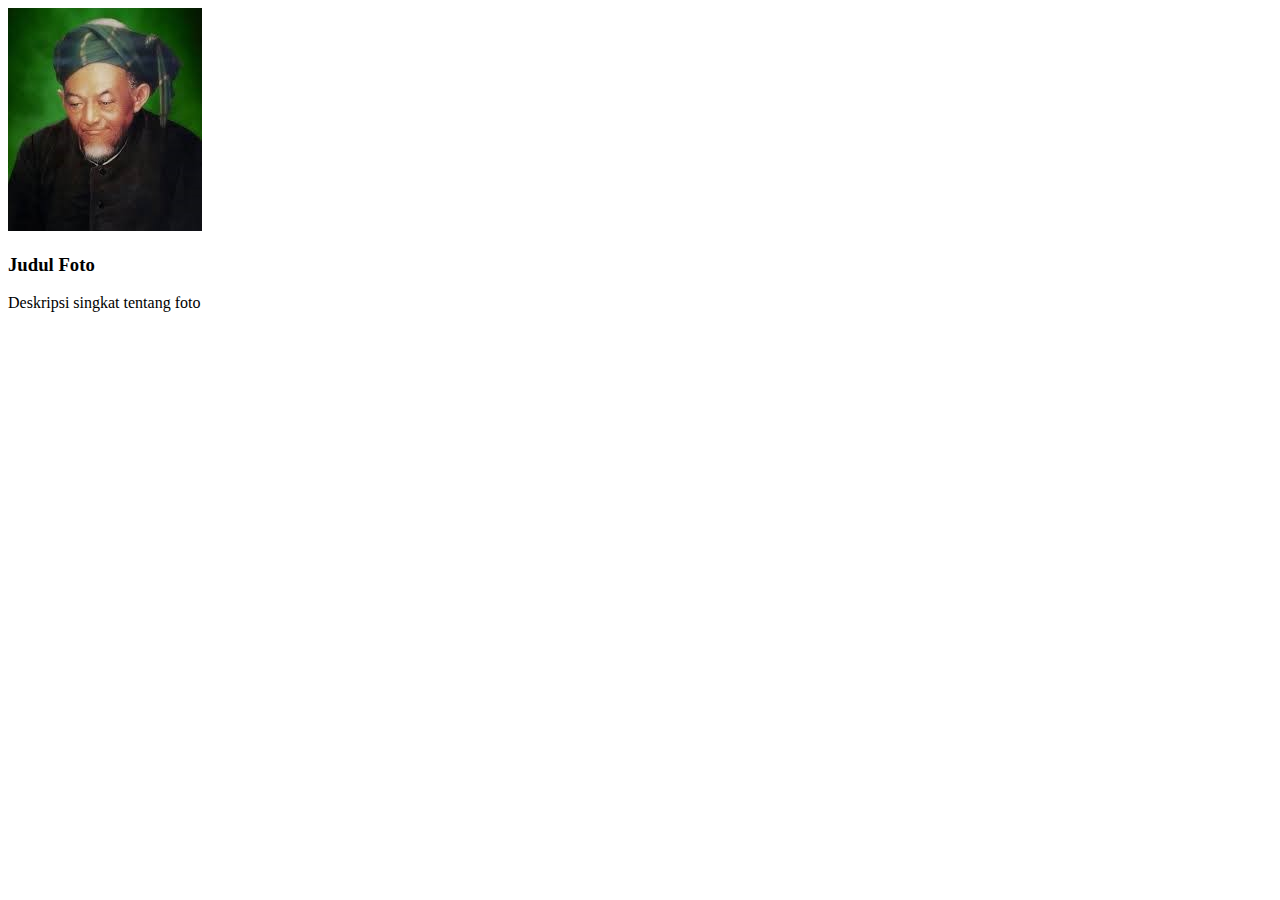
==== test.html @ 9987cec0 "menambah photocard" ====
<!DOCTYPE html>
<html lang="en">
<head>
    <meta charset="UTF-8">
    <meta http-equiv="X-UA-Compatible" content="IE=edge">
    <meta name="viewport" content="width=device-width, initial-scale=1.0">
    <link rel="stylesheet" href="st.css">
    <title>Document</title>
</head>
<body>
    <div class="photo-card">
        <img src="sourch/berita/gambar/kh hasyim.jpeg" alt="Deskripsi Gambar">
        <div class="photo-info">
          <h3>Judul Foto</h3>
          <p>Deskripsi singkat tentang foto</p>
        </div>
      </div>
      
</body>
</html>
---- st.css ----
.page{
    width: 90%;
    height: 90%;
    background-color: rgb(255, 255, 255);
    margin: 0 auto;
    margin-top: -0.7%;
}

/* navbar */
.nav{
    width: 89%;
    height: fit-content;
    display: flex;
    background-color: aquamarine;
    border-radius: 5px;
    position: fixed;
    margin:0 auto;

    /* color */
    background: linear-gradient(270deg, rgba(143, 0, 255, 0.2) 1.72%, rgba(0, 0, 0, 0) 100%), linear-gradient(270deg, rgba(20, 0, 255, 0.2) 36.47%, rgba(0, 0, 0, 0) 62.03%), linear-gradient(270deg, rgba(0, 10, 247, 0.2) 59.03%, rgba(0, 0, 0, 0) 93.7%), #00FFE0;
}
.nav .logo{
    max-width: 100%;
    position: relative;
    display: flex;
    margin: 2px 15px 2px 15px;
}
.nav .logo img{
    width: 60px;
}
.nav a{
    text-decoration: none;
}
.tombol{
    width: fit-content;
    height: fit-content;
    margin: auto;
}
.tombol ul{
    color: rgb(0, 0, 0);
    position: relative;
    display: flex;
    margin: 0 5px 0 5px;
}
.tombol ul li{
    list-style: none;
    float: left;
    font-size: 2vmax;
    font-weight: bolder;
    padding: 0 15px 0 15px;   
}
.tombol .nl{
    color: black;
    transition: color 0.1s ease;
}
.nl:active{
    color: transparent;
}
/* slider */
#slider {
    display: flex;
    overflow-x: auto;
    scroll-snap-type: x mandatory;
} 
#slider img {
    flex: 0 0 auto;
    scroll-snap-align: start;
    width: 100%;
    height: auto;
}
  
/* content */
.gambar1 img{
    display: block;
    margin: auto;
    width: 50vw;
    padding-top: 6%;
    padding-bottom: 9px;
}

.pembatas{
    display: flex;
}
.pembatas .kosong{
    background-color: green;
    height: 29px;
    width: 6px;
    margin-right: 5px ;
}

.pembatas .beranda{
    font-size: 25px;
}
.news1{
    width: 45%;
    margin: 0 auto;
}
.news1 img{
    width: 300px;
    height: 200px;
    padding: 25px;
    margin-left: 80px;
}

.news1 .judul{
    font-size: 25px;
    border: 1px solid red;
    height: 60px;
}

.berita { 
    display: flex;
    flex-wrap: wrap;
}

table{
    width: 100%;
    border: 1px solid black;
    margin: 15px 0 15px 0;
}

th{
    width: 100px;
    background-color: #009688;
}

.warna{
    background-color: rgba(95, 95, 95, 0.479);
    text-align: center;
    width: 20px;
}

td{
    text-align: center;
    border: 1px solid black;
}

.bawah:hover{
    transform: scale(0.9);
    transition: transform 0.3s ease-in-out;
    cursor: pointer;
}

/* tokohnu */
.bawahrutinan{
    margin: 0 0 15px 0;
}


/*footer*/

.footer{
    flex-wrap: wrap;
    display: flex;
    background: black;
    width: 100%;
    height: max-content;
    border-radius: 5px;
}

.bfooter{
    width: 500px;
    height: max-content;
    margin: 0 auto;
}
.alamat{
/* kotak gradsai */
    margin-top: 15px;
    margin: 15px 0 0 15px;
    width: max-content;
    height: max-content;
    background: linear-gradient(90deg, #009688 31.67%, rgba(217, 217, 217, 0) 124.62%);
    filter: drop-shadow(0px 4px 4px rgba(0, 0, 0, 0.25));
    border-radius: 6px;

/* alamat redaksi */
    font-family: 'Inter';
    font-style: normal;
    font-weight: 700;
    font-size: 20px;
    color: #FFFFFF;
    padding: 5px;
}

.fbox {
    color: white;
    width: 400px;
    height: 30%;
    margin: 15px 0 0 15px;
}
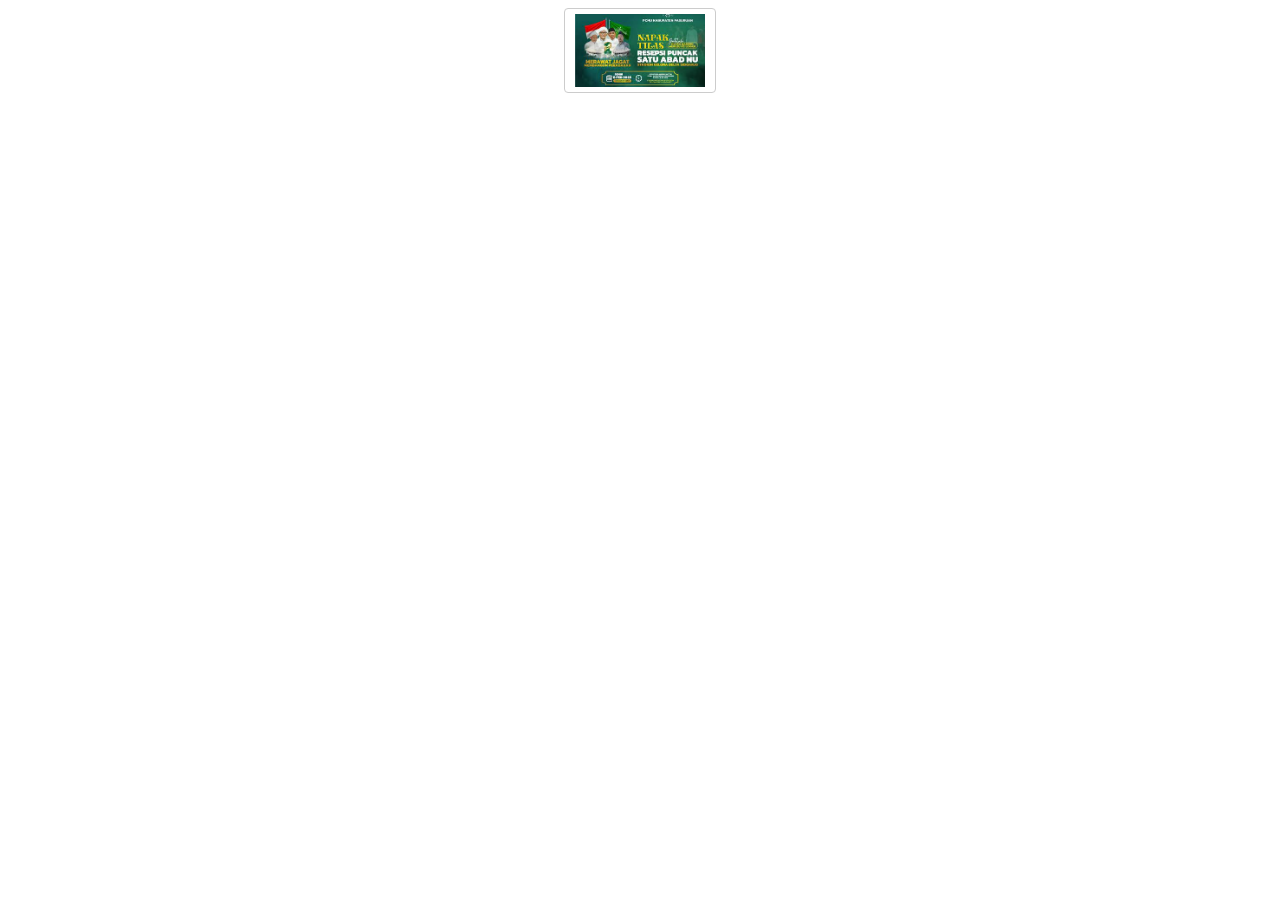
==== commit 8db8de9c: "menambah terkait di istighotsah" ====
--- a/test.html
+++ b/test.html
@@ -8,13 +8,8 @@
     <title>Document</title>
 </head>
 <body>
-    <div class="photo-card">
-        <img src="sourch/berita/gambar/kh hasyim.jpeg" alt="Deskripsi Gambar">
-        <div class="photo-info">
-          <h3>Judul Foto</h3>
-          <p>Deskripsi singkat tentang foto</p>
-        </div>
-      </div>
-      
+  <div class="photo-card" onclick="changeColor(this)">
+    <img src="sourch/berita/gambar/1 abd.jpeg" alt="">
+  </div>      
 </body>
 </html>--- a/st.css
+++ b/st.css
@@ -54,10 +54,10 @@
     transition: color 0.1s ease;
 }
 .nl:active{
-    color: transparent;
+    color: gray;
 }
 /* slider */
-#slider {
+ #slider {
     display: flex;
     overflow-x: auto;
     scroll-snap-type: x mandatory;
@@ -104,8 +104,12 @@
 
 .news1 .judul{
     font-size: 25px;
-    border: 1px solid red;
     height: 60px;
+}
+
+.news1 a{
+    text-decoration: none;
+    color: black;
 }
 
 .berita { 
@@ -189,3 +193,63 @@
     margin: 15px 0 0 15px;
 }
 
+/* kartu foto */
+.bungkusFoto{
+    display: flex;
+    margin: 15px 0 15px 0;
+    width: 100%;
+    overflow: hidden;
+}
+
+
+.photo-card {
+    width: 150px;
+    border: 1px solid #ccc;
+    border-radius: 4px;
+    margin: auto;
+    transition: box-shadow 0.3s;
+}
+.photo-card:hover {
+    cursor: pointer;
+    background-image: gray;
+  }
+.photo-card.clicked {
+    box-shadow: 0 2px 4px rgba(0, 0, 0, 0.4); /* Efek tekanan saat diklik */
+  }
+
+.photo-card img {
+    display: block;
+    width: 130px;
+    margin: 5px auto;
+}
+  
+ 
+  .photo-info {
+    padding: 10px;
+    background-color: #f2f2f2;
+  }
+  
+  .photo-info h3 {
+    margin-top: 0;
+  }
+  
+  .photo-info p {
+    margin-bottom: 0;
+  }
+
+
+
+/* REUSE FUNCTION */
+.click{
+    cursor: pointer;
+}
+
+.click .nl{
+    color: black;
+    transition: color 0.1s ease;
+}
+.click:active{
+    color: gray;
+}
+
+/* test */